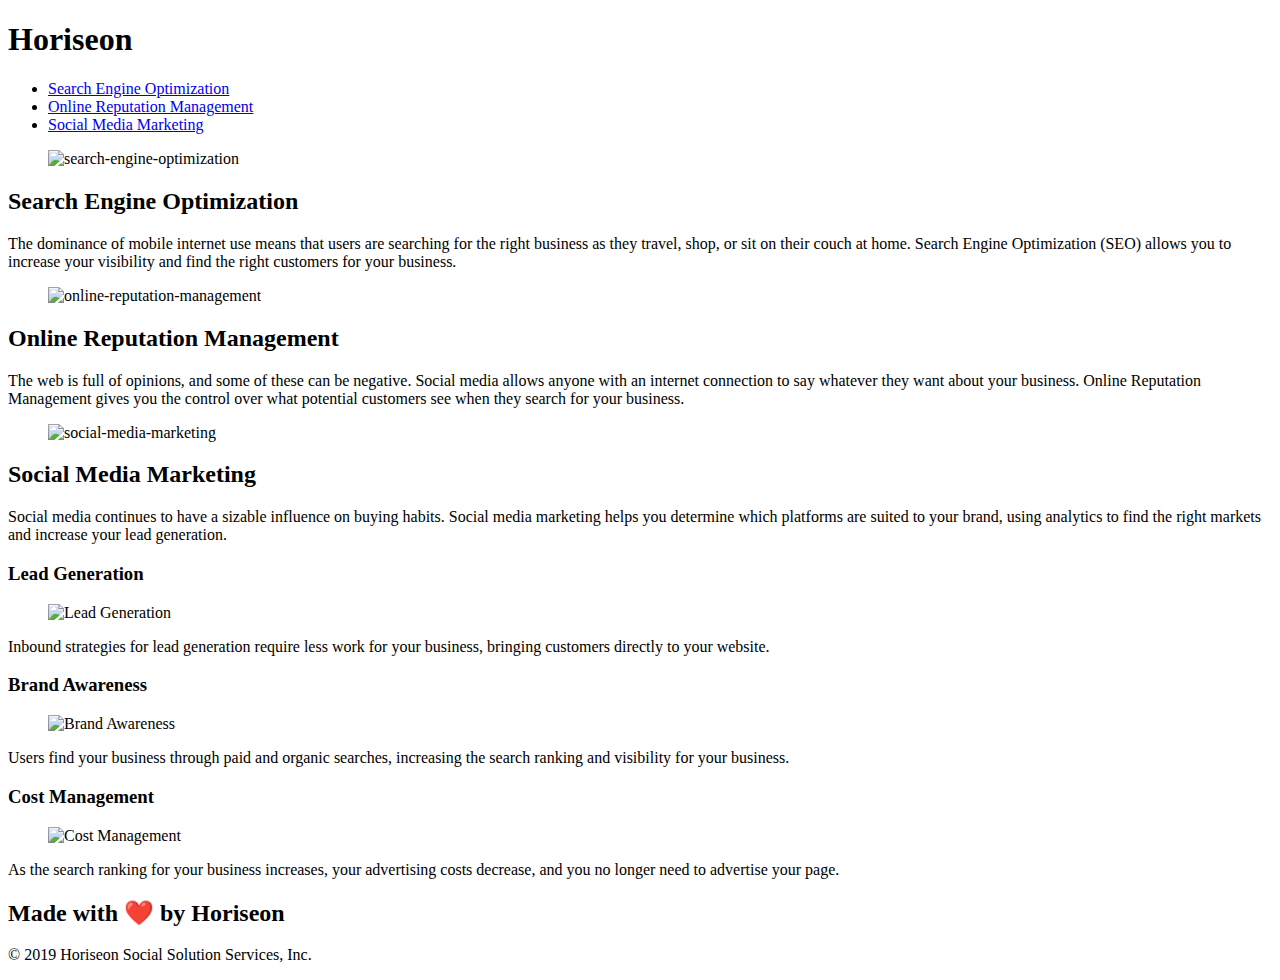
==== index.html @ e5a7d8ef "move index.html to the root directory" ====
<!DOCTYPE html>
<html lang="en-us">

<head>
    <meta charset="UTF-8" />
    <link rel="stylesheet" href="./assets/css/style.css">
    <title>Welcome to Horiseon</title>
</head>

<body>
    <header class="header">
        <h1>Hori<span class="seo">seo</span>n</h1>
        <nav>
            <ul>
                <li>
                    <a href="#search-engine-optimization">Search Engine Optimization</a>
                </li>
                <li>
                    <a href="#online-reputation-management">Online Reputation Management</a>
                </li>
                <li>
                    <a href="#social-media-marketing">Social Media Marketing</a>
                </li>
            </ul>
        </nav>
    </header>
    <section class="hero"></section>
    <main class="content">
        <section class="search-engine-optimization">
            <figure>
                <img src="./assets/images/search-engine-optimization.jpg" class="float-left"
                    alt="search-engine-optimization" />
            </figure>
            <h2>Search Engine Optimization</h2>
            <p>
                The dominance of mobile internet use means that users are searching for the right business as they
                travel, shop, or sit on their couch at home. Search Engine Optimization (SEO) allows you to increase
                your visibility and find the right customers for your business.
            </p>
        </section>
        <section id="online-reputation-management" class="online-reputation-management">
            <figure>
                <img src="./assets/images/online-reputation-management.jpg" class="float-right"
                    alt="online-reputation-management" />
            </figure>
            <h2>Online Reputation Management</h2>
            <p>
                The web is full of opinions, and some of these can be negative. Social media allows anyone with an
                internet connection to say whatever they want about your business. Online Reputation Management gives
                you the control over what potential customers see when they search for your business.
            </p>
        </section>
        <section id="social-media-marketing" class="social-media-marketing">
            <figure>
                <img src="./assets/images/social-media-marketing.jpg" class="float-left" alt="social-media-marketing" />
            </figure>
            <h2>Social Media Marketing</h2>
            <p>
                Social media continues to have a sizable influence on buying habits. Social media marketing helps you
                determine which platforms are suited to your brand, using analytics to find the right markets and
                increase your lead generation.
            </p>
        </section>
    </main>
    <aside class="benefits">
        <section class="benefit-lead">
            <h3>Lead Generation</h3>
            <figure>
                <img src="./assets/images/lead-generation.png" alt="Lead Generation" />
            </figure>
            <p>
                Inbound strategies for lead generation require less work for your business, bringing customers
                directly
                to your website.
            </p>
        </section>
        <section class="benefit-brand">
            <h3>Brand Awareness</h3>
            <figure>
                <img src="./assets/images/brand-awareness.png" alt="Brand Awareness" />
            </figure>
            <p>
                Users find your business through paid and organic searches, increasing the search ranking and
                visibility
                for your business.
            </p>
        </section>
        <section class="benefit-cost">
            <h3>Cost Management</h3>
            <figure>
                <img src="./assets/images/cost-management.png" alt="Cost Management" />
            </figure>
            <p>
                As the search ranking for your business increases, your advertising costs decrease, and you no
                longer
                need to advertise your page.
            </p>
        </section>
    </aside>
    <footer class="footer">
        <h2>Made with ❤️️ by Horiseon</h2>
        <p>
            &copy; 2019 Horiseon Social Solution Services, Inc.
        </p>
    </footer>
</body>

</html>
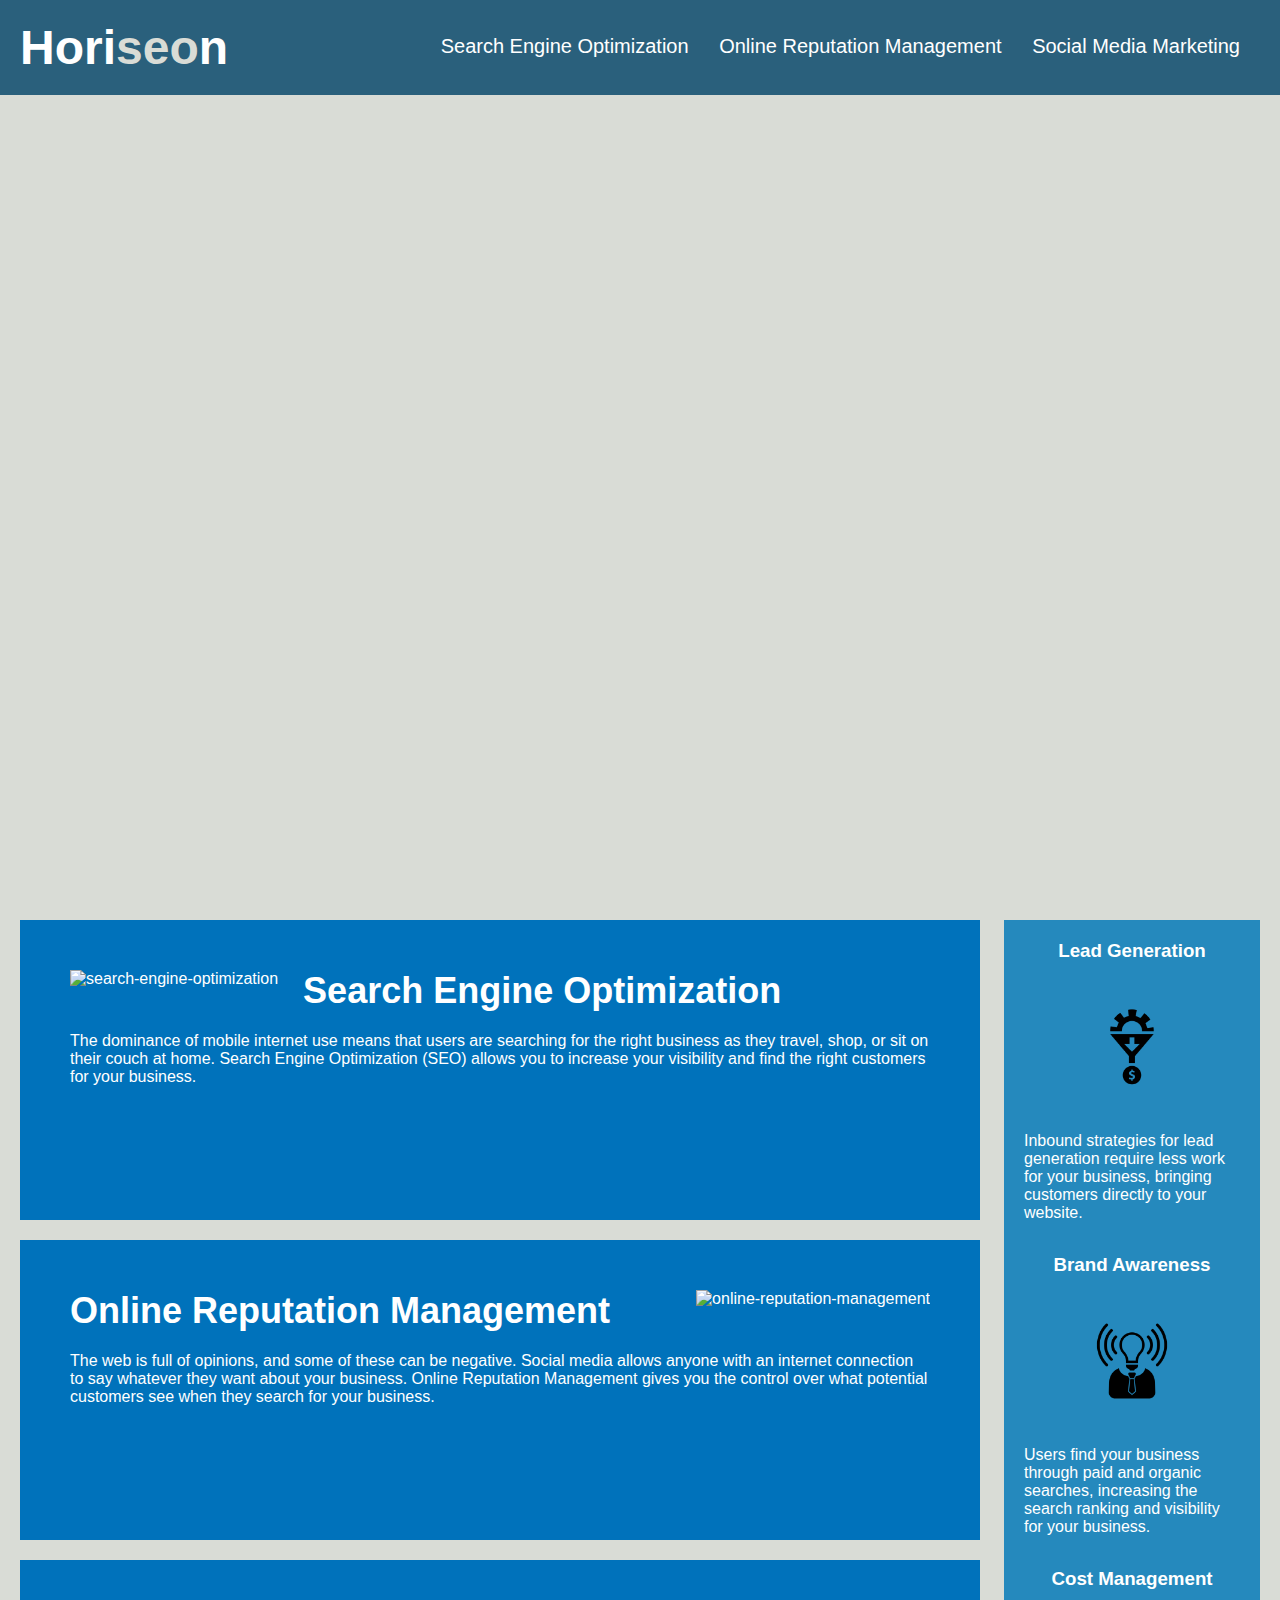
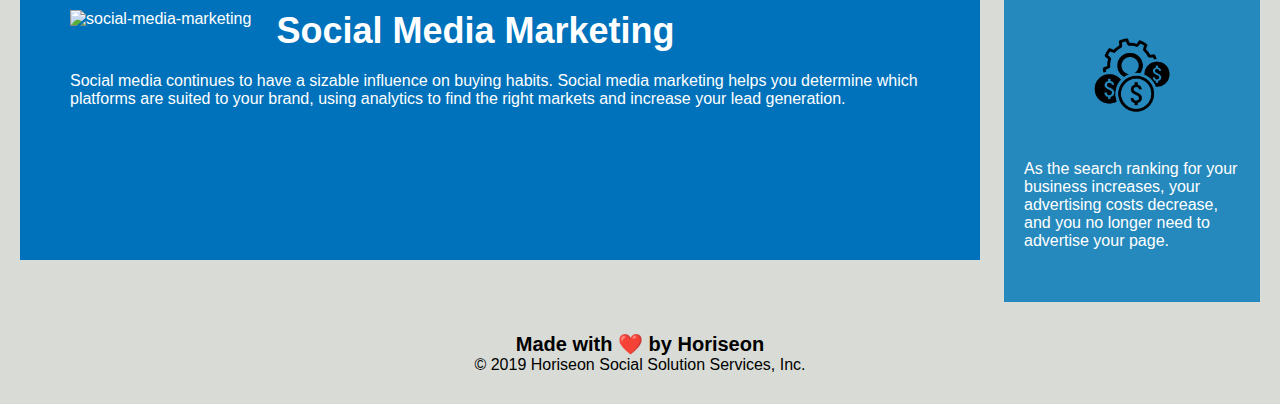
==== commit 0eaaa13d: "fixed error due to moving index.html to the root directory" ====
--- a/index.html
+++ b/index.html
@@ -3,7 +3,7 @@
 
 <head>
     <meta charset="UTF-8" />
-    <link rel="stylesheet" href="./assets/css/style.css">
+    <link rel="stylesheet" href="./Develop/assets/css/style.css">
     <title>Welcome to Horiseon</title>
 </head>
 
@@ -28,7 +28,7 @@
     <main class="content">
         <section class="search-engine-optimization">
             <figure>
-                <img src="./assets/images/search-engine-optimization.jpg" class="float-left"
+                <img src="./Develop/assets/images/search-engine-optimization.jpg" class="float-left"
                     alt="search-engine-optimization" />
             </figure>
             <h2>Search Engine Optimization</h2>
@@ -40,7 +40,7 @@
         </section>
         <section id="online-reputation-management" class="online-reputation-management">
             <figure>
-                <img src="./assets/images/online-reputation-management.jpg" class="float-right"
+                <img src="./Develop/assets/images/online-reputation-management.jpg" class="float-right"
                     alt="online-reputation-management" />
             </figure>
             <h2>Online Reputation Management</h2>
@@ -52,7 +52,8 @@
         </section>
         <section id="social-media-marketing" class="social-media-marketing">
             <figure>
-                <img src="./assets/images/social-media-marketing.jpg" class="float-left" alt="social-media-marketing" />
+                <img src="./Develop/assets/images/social-media-marketing.jpg" class="float-left"
+                    alt="social-media-marketing" />
             </figure>
             <h2>Social Media Marketing</h2>
             <p>
@@ -66,7 +67,7 @@
         <section class="benefit-lead">
             <h3>Lead Generation</h3>
             <figure>
-                <img src="./assets/images/lead-generation.png" alt="Lead Generation" />
+                <img src="./Develop/assets/images/lead-generation.png" alt="Lead Generation" />
             </figure>
             <p>
                 Inbound strategies for lead generation require less work for your business, bringing customers
@@ -77,7 +78,7 @@
         <section class="benefit-brand">
             <h3>Brand Awareness</h3>
             <figure>
-                <img src="./assets/images/brand-awareness.png" alt="Brand Awareness" />
+                <img src="./Develop/assets/images/brand-awareness.png" alt="Brand Awareness" />
             </figure>
             <p>
                 Users find your business through paid and organic searches, increasing the search ranking and
@@ -88,7 +89,7 @@
         <section class="benefit-cost">
             <h3>Cost Management</h3>
             <figure>
-                <img src="./assets/images/cost-management.png" alt="Cost Management" />
+                <img src="./Develop/assets/images/cost-management.png" alt="Cost Management" />
             </figure>
             <p>
                 As the search ranking for your business increases, your advertising costs decrease, and you no
--- a/Develop/assets/css/style.css
+++ b/Develop/assets/css/style.css
@@ -0,0 +1,155 @@
+/* Universal Selector */
+* {
+    box-sizing: border-box;
+    padding: 0;
+    margin: 0;
+}
+
+/* Element Selectors */
+body {
+    background-color: #d9dcd6;
+}
+
+a {
+    color: #ffffff;
+    text-decoration: none;
+}
+
+p {
+    font-size: 16px;
+}
+
+/* Class Selectors */
+.header,
+.footer {
+    font-family: 'Trebuchet MS', 'Lucida Sans Unicode', 'Lucida Grande', 'Lucida Sans', Arial, sans-serif;
+}
+
+.header nav,
+.benefits,
+.social-media-marketing,
+.search-engine-optimization,
+.online-reputation-management {
+    font-family: 'Gill Sans', 'Gill Sans MT', Calibri, 'Trebuchet MS', sans-serif;
+}
+
+.header {
+    padding: 20px;
+    background-color: #2a607c;
+    color: #ffffff;
+}
+
+.header h1 {
+    display: inline-block;
+    font-size: 48px;
+}
+
+.header h1 .seo {
+    color: #d9dcd6;
+}
+
+.header nav {
+    padding-top: 15px;
+    margin-right: 20px;
+    float: right;
+    font-size: 20px;
+}
+
+.header nav ul {
+    list-style-type: none;
+}
+
+.header nav ul li {
+    display: inline-block;
+    margin-left: 25px;
+}
+
+.hero {
+    height: 800px;
+    width: 100%;
+    margin-bottom: 25px;
+    background-image: url("../images/digital-marketing-meeting.jpg");
+    background-size: cover;
+    background-position: center;
+}
+
+.float-left {
+    float: left;
+    margin-right: 25px;
+}
+
+.float-right {
+    float: right;
+    margin-left: 25px;
+}
+
+.content {
+    width: 75%;
+    display: inline-block;
+    margin-left: 20px;
+}
+
+.benefits {
+    margin-right: 20px;
+    padding: 20px;
+    clear: both;
+    float: right;
+    width: 20%;
+    height: 100%;
+    background-color: #2589bd;
+}
+
+.benefit-lead,
+.benefit-brand,
+.benefit-cost {
+    margin-bottom: 32px;
+    color: #ffffff;
+}
+
+.benefit-lead h3,
+.benefit-brand h3,
+.benefit-cost h3 {
+    margin-bottom: 10px;
+    text-align: center;
+}
+
+.benefit-lead img,
+.benefit-brand img,
+.benefit-cost img {
+    display: block;
+    margin: 10px auto;
+    max-width: 150px;
+}
+
+.search-engine-optimization,
+.online-reputation-management,
+.social-media-marketing {
+    margin-bottom: 20px;
+    padding: 50px;
+    height: 300px;
+    background-color: #0072bb;
+    color: #ffffff;
+}
+
+.search-engine-optimization img,
+.online-reputation-management img,
+.social-media-marketing img {
+    max-height: 200px;
+}
+
+.search-engine-optimization h2,
+.online-reputation-management h2,
+.social-media-marketing h2 {
+    margin-bottom: 20px;
+    font-size: 36px;
+}
+
+.footer {
+    padding: 30px;
+    clear: both;
+    text-align: center;
+}
+
+.footer h2 {
+    font-size: 20px;
+}